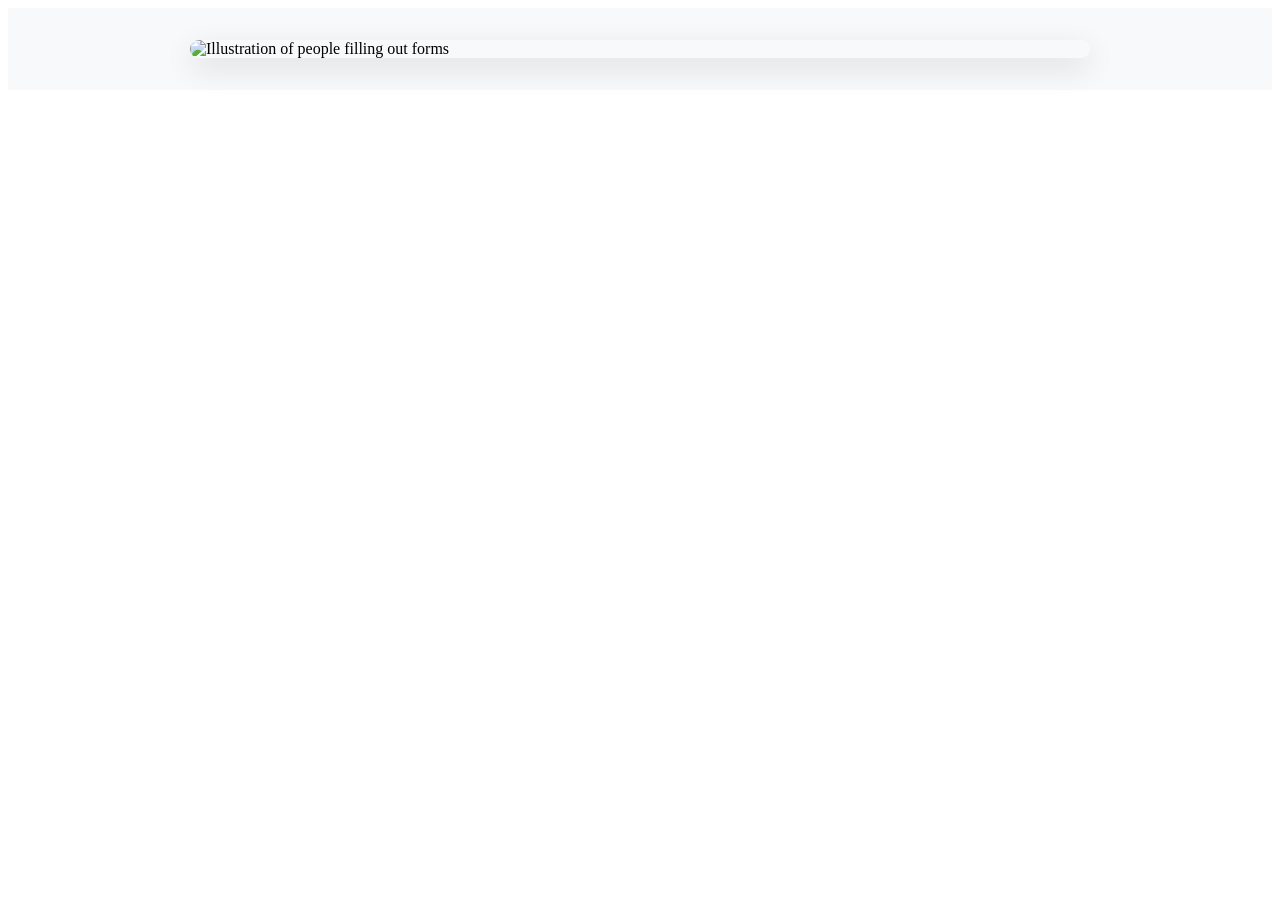
==== home.html @ 0b353979 "o" ====
<!DOCTYPE html>
<html lang="en">
<head>
    <meta charset="UTF-8">
    <meta name="viewport" content="width=device-width, initial-scale=1.0">
    <title>Home</title>
    <style>
        /* Simple centered container for the hero image */
        .hero {
            display: flex;
            justify-content: center;
            align-items: center;
            padding: 2rem;
            background: #f8f9fb;
        }

        /* Animated image: gentle floating effect + hover lift */
        .animated-img {
            max-width: 900px;
            width: 100%;
            height: auto;
            border-radius: 12px;
            box-shadow: 0 10px 30px rgba(0,0,0,0.12);
            animation: float 6s ease-in-out infinite;
            transition: transform 0.3s ease, box-shadow 0.3s ease;
            display: block;
        }

        .animated-img:hover {
            transform: translateY(-10px) scale(1.02);
            box-shadow: 0 18px 40px rgba(0,0,0,0.18);
        }

        @keyframes float {
            0% { transform: translateY(0); }
            50% { transform: translateY(-18px); }
            100% { transform: translateY(0); }
        }

        /* Respect users who prefer reduced motion */
        @media (prefers-reduced-motion: reduce) {
            .animated-img { animation: none; transition: none; }
        }
    </style>
</head>
<body>
    <div class="hero">
        <img class="animated-img" src="https://static.vecteezy.com/system/resources/previews/007/117/069/non_2x/small-people-fill-out-the-form-modern-concept-for-web-banners-infographics-websites-printed-products-filling-out-resumes-hiring-employees-flat-modern-design-illustration-vector.jpg" alt="Illustration of people filling out forms">
    </div>
</body>
</html>
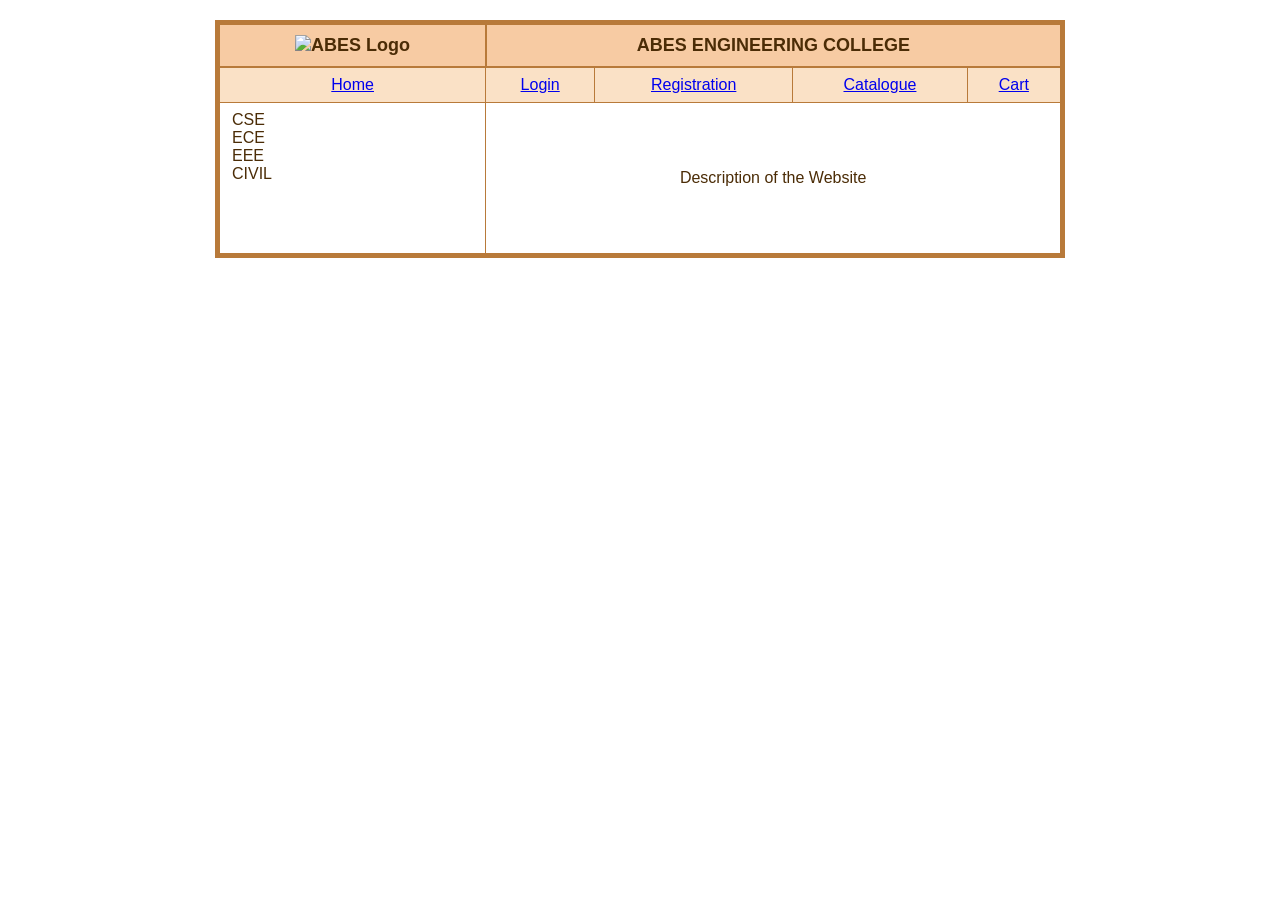
==== commit ca8df75e: "a" ====
--- a/home.html
+++ b/home.html
@@ -1,51 +1,42 @@
 <!DOCTYPE html>
 <html lang="en">
 <head>
-    <meta charset="UTF-8">
-    <meta name="viewport" content="width=device-width, initial-scale=1.0">
-    <title>Home</title>
-    <style>
-        /* Simple centered container for the hero image */
-        .hero {
-            display: flex;
-            justify-content: center;
-            align-items: center;
-            padding: 2rem;
-            background: #f8f9fb;
-        }
-
-        /* Animated image: gentle floating effect + hover lift */
-        .animated-img {
-            max-width: 900px;
-            width: 100%;
-            height: auto;
-            border-radius: 12px;
-            box-shadow: 0 10px 30px rgba(0,0,0,0.12);
-            animation: float 6s ease-in-out infinite;
-            transition: transform 0.3s ease, box-shadow 0.3s ease;
-            display: block;
-        }
-
-        .animated-img:hover {
-            transform: translateY(-10px) scale(1.02);
-            box-shadow: 0 18px 40px rgba(0,0,0,0.18);
-        }
-
-        @keyframes float {
-            0% { transform: translateY(0); }
-            50% { transform: translateY(-18px); }
-            100% { transform: translateY(0); }
-        }
-
-        /* Respect users who prefer reduced motion */
-        @media (prefers-reduced-motion: reduce) {
-            .animated-img { animation: none; transition: none; }
-        }
-    </style>
+  <meta charset="UTF-8">
+  <meta name="viewport" content="width=device-width, initial-scale=1.0">
+  <title>ABES Engineering College</title>
+  <link rel="stylesheet" href="home.css">
 </head>
 <body>
-    <div class="hero">
-        <img class="animated-img" src="https://static.vecteezy.com/system/resources/previews/007/117/069/non_2x/small-people-fill-out-the-form-modern-concept-for-web-banners-infographics-websites-printed-products-filling-out-resumes-hiring-employees-flat-modern-design-illustration-vector.jpg" alt="Illustration of people filling out forms">
-    </div>
+  <div>
+    <table border="">
+      <thead>
+        <tr>
+          <td colspan="1">
+            <img src="https://media.licdn.com/dms/image/v2/C510BAQGHhq9X-H8LyQ/company-logo_200_200/company-logo_200_200/0/1631345366169?e=2147483647&v=beta&t=8hq7Hhr_Vlu6uIXpTU9yv31n6jB0_zBzvuFqHmHGwlg" height="40px" alt="ABES Logo">
+          </td>
+          <td colspan="4"><strong>ABES ENGINEERING COLLEGE</strong></td>
+        </tr>
+        <tr>
+          <td><a href="#">Home</a></td>
+          <td><a href="#">Login</a></td>
+          <td><a href="#">Registration</a></td>
+          <td><a href="#">Catalogue</a></td>
+          <td><a href="#">Cart</a></td>
+        </tr>
+      </thead>
+
+      <tbody>
+        <tr>
+          <td>
+            <a href="CSE.html">CSE</a><br>
+            <a href="ECE.html">ECE</a><br>
+            <a href="EEE.html">EEE</a><br>
+            <a href="CIVIL.html">CIVIL</a><br>
+          </td>
+          <td colspan="4">Description of the Website</td>
+        </tr>
+      </tbody>
+    </table>
+  </div>
 </body>
 </html>
--- a/home.css
+++ b/home.css
@@ -0,0 +1,56 @@
+body {
+  font-family: Arial, sans-serif;
+  margin: 20px;
+  background: #fff;
+}
+
+table {
+  width: 850px;
+  border-collapse: collapse;
+  margin: 0 auto;
+  box-sizing: border-box;
+  border: 5px solid #b87a3a;
+}
+
+thead tr:first-child td {
+  background-color: #f7cba3;
+  font-weight: bold;
+  font-size: 18px;
+  border: 2px solid #b87a3a;
+  padding: 10px;
+  text-align: center;
+  color: #4b2c06;
+}
+
+thead tr:last-child td {
+  background-color: #fae1c6;
+  border: 1px solid #b87a3a;
+  padding: 8px;
+  text-align: center;
+  cursor: pointer;
+  font-weight: normal;
+  color: #4b2c06;
+}
+
+tbody td:first-child {
+  border: 1px solid #b87a3a;
+  padding: 8px 12px;
+  font-weight: normal;
+  color: #4b2c06;
+  vertical-align: top;
+}
+
+tbody td:last-child {
+  border: 1px solid #b87a3a;
+  padding: 15px 20px;
+  font-size: 16px;
+  color: #4b2c06;
+  text-align: center;
+  vertical-align: middle;
+  height: 120px;
+}
+
+tbody a {
+  text-decoration: none;
+  color: #4b2c06;
+}
